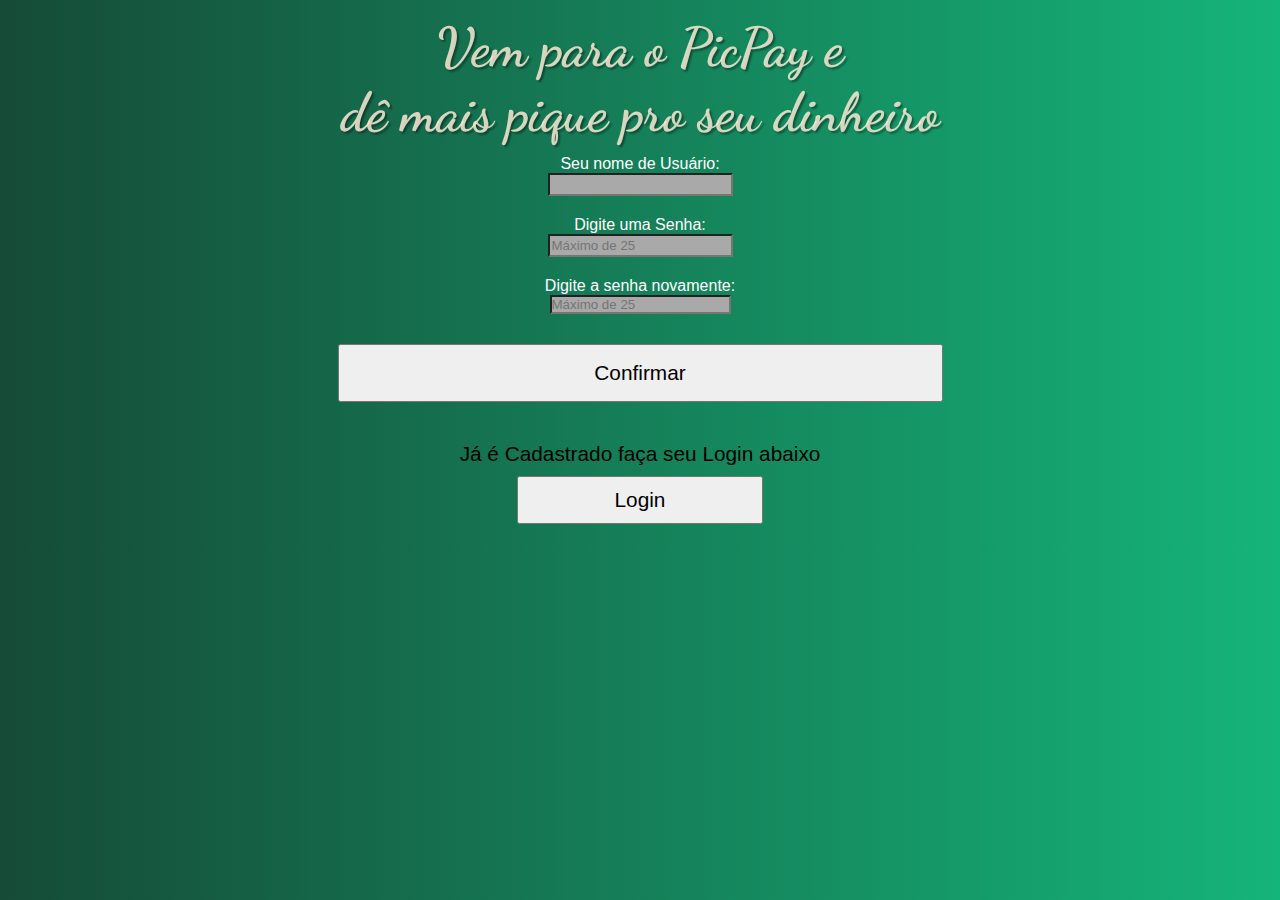
==== index.html @ 0e5a71ab "Inicio do projeto com media query //area de login" ====
<!DOCTYPE html>
<html lang="pt-br">
<head>
    <meta charset="UTF-8">
    <meta name="viewport" content="width=device-width, initial-scale=1.0">
    <title>Área de Login</title>
    <link rel="shortcut icon" href="imagens/transferir.png" type="image/x-icon">
    <link rel="stylesheet" href="estilos/style.css" media="screen and (orientation: portrait)">
    <link rel="stylesheet" href="estilos/landscape.css" media="screen and (orientation: landscape)">
</head>
<body>
    <main>
        <h1>Vem para o PicPay e <br> dê mais pique pro seu dinheiro</h1>
        
        <form action="" autocomplete="off">
            <div class="log">
                <label for="usuario">Seu nome de Usuário:</label>
                <input type="text" name="usu" id="usuario">
            </div>

            <div class="senha">
                <label for="senha">Digite uma Senha:</label>
                <input type="password" name="sen" id="senha" minlength="0"
                maxlength="25" placeholder="Máximo de 25">

            </div>
            <div class="sen">
                <label for="repet">Digite a senha novamente:</label>
                <input type="password" name="senha" id="senha" placeholder="Máximo de 25">
            </div>
            <p class="conf"><input type="submit" value="Confirmar"></p>

            <div class="logado">
                <p>Já é Cadastrado faça seu Login abaixo</p>
                <input type="submit" value="Login">
            </div>
        </form>
    </main>
</body>
</html>
---- estilos/style.css ----
@charset "utf-8";
/*ESTILO PARA LOGIN , TELA EM PÉ*/
@import url('https://fonts.googleapis.com/css2?family=Cookie&family=Dancing+Script:wght@500&display=swap');
*{
    padding: 0px;
    margin: 0px;
    font-family: Arial, Helvetica, sans-serif;
}
body{
    background-image: linear-gradient(to right, #154b37, #15b47a);
}
h1{
    color: rgba(250, 235, 215, 0.849);
    font-family: 'Dancing Script', cursive;;
    text-align: center;
    font-size: 3.4em;
    text-shadow: 2px 2px 2px rgba(0, 0, 0, 0.397)
}
main{
    display: ;
    padding: 15px;
}
.log{
    color: white;
    text-align: center;
    padding: 10px;
}
.log input{
    display: block;
    margin: auto;
    padding: 2px;
    color: black;
    background-color: darkgrey;
}
.senha{
    color: white;
    text-align: center;
    padding: 10px;
}
.senha input{
    display: block;
    margin: auto;
    padding: 2px;
    color: black;
    background-color: darkgrey;
}
.sen{
    color: white;
    padding: 10px;
    text-align: center;
}
.sen input{
    display: block;
    margin: auto;
    color: black;
    background-color: darkgrey
}
.conf{
    text-align: center;
    padding: 20px;
}
.conf input{
    padding: 15px;
    width: 50%;
    font-size: 1.3em;
}
.conf input:hover{
    background-color: #15b47a;
}
.logado{
    text-align: center;
    padding: 10px;
}
.logado p{
    font-size: 1.3em;
    margin: 10px;
}
.logado input{
    padding: 10px;
    width: 20%;
    font-size: 1.3em;
}
.logado input:hover{
    background-color: #15b47a;
}
---- estilos/landscape.css ----
@charset "utf-8";
/*TELA DE LOGIN DEITADA*/
@import url('https://fonts.googleapis.com/css2?family=Cookie&family=Dancing+Script:wght@500&display=swap');
*{
    padding: 0px;
    margin: 0px;
    font-family: Arial, Helvetica, sans-serif;
}
body{
    background-image: linear-gradient(to right, #154b37, #15b47a);
}
h1{
    color: rgba(250, 235, 215, 0.849);
    font-family: 'Dancing Script', cursive;;
    text-align: center;
    font-size: 3.4em;
    text-shadow: 2px 2px 2px rgba(0, 0, 0, 0.397)
}
main{
    display: ;
    padding: 15px;
}
.log{
    color: white;
    text-align: center;
    padding: 10px;
}
.log input{
    display: block;
    margin: auto;
    padding: 2px;
    color: black;
    background-color: darkgrey;
}
.senha{
    color: white;
    text-align: center;
    padding: 10px;
}
.senha input{
    display: block;
    margin: auto;
    padding: 2px;
    color: black;
    background-color: darkgrey;
}
.sen{
    color: white;
    padding: 10px;
    text-align: center;
}
.sen input{
    display: block;
    margin: auto;
    color: black;
    background-color: darkgrey
}
.conf{
    text-align: center;
    padding: 20px;
}
.conf input{
    padding: 15px;
    width: 50%;
    font-size: 1.3em;
}
.conf input:hover{
    background-color: #15b47a;
}
.logado{
    text-align: center;
    padding: 10px;
}
.logado p{
    font-size: 1.3em;
    margin: 10px;
}
.logado input{
    padding: 10px;
    width: 20%;
    font-size: 1.3em;
}
.logado input:hover{
    background-color: #15b47a;
}
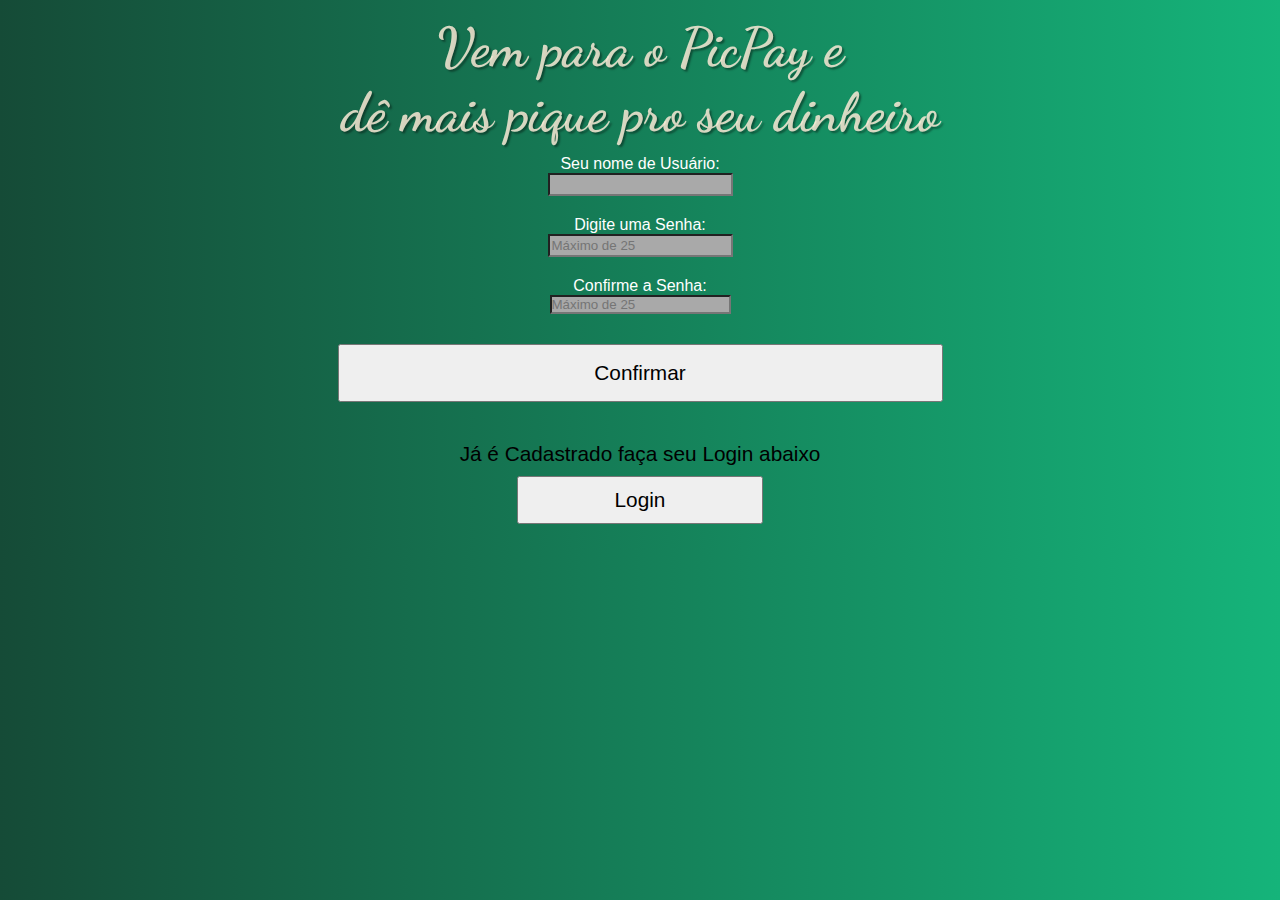
==== commit f20604db: "Projeto do picpay infos com media query , pronto" ====
--- a/index.html
+++ b/index.html
@@ -12,7 +12,7 @@
     <main>
         <h1>Vem para o PicPay e <br> dê mais pique pro seu dinheiro</h1>
         
-        <form action="" autocomplete="off">
+        <form action="" autocomplete="off" method="post">
             <div class="log">
                 <label for="usuario">Seu nome de Usuário:</label>
                 <input type="text" name="usu" id="usuario">
@@ -25,16 +25,21 @@
 
             </div>
             <div class="sen">
-                <label for="repet">Digite a senha novamente:</label>
+                <label for="repet">Confirme a Senha:</label>
                 <input type="password" name="senha" id="senha" placeholder="Máximo de 25">
-            </div>
-            <p class="conf"><input type="submit" value="Confirmar"></p>
-
-            <div class="logado">
-                <p>Já é Cadastrado faça seu Login abaixo</p>
-                <input type="submit" value="Login">
-            </div>
-        </form>
+            </div></form>
+            <form action="conteudo.html">
+                <p class="conf"><input type="submit" value="Confirmar"></p>
+            </form>
+       
+            <form action="login.html">
+                <div class="logado">
+                    <p>Já é Cadastrado faça seu Login abaixo</p>
+                    <input type="submit" value="Login">
+                
+                </div>
+            </form>
+        
     </main>
 </body>
 </html>